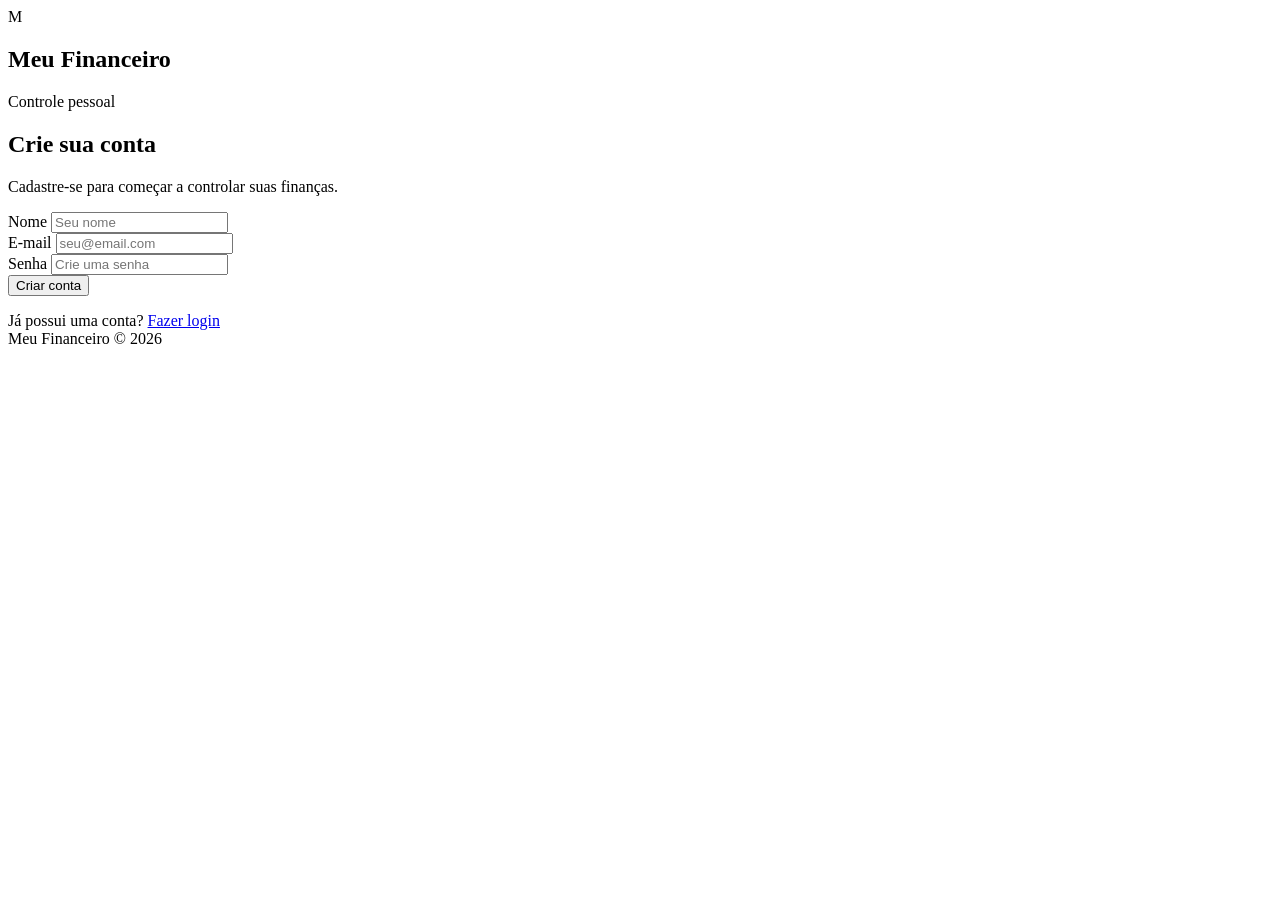
==== frontend/cadastro.html @ b6abe1ca "adicionado login e criar conta" ====
<!DOCTYPE html>
<html lang="pt-BR">

<head>
    <meta charset="UTF-8">
    <meta name="viewport" content="width=device-width, initial-scale=1.0">

    <title>Criar conta | Meu Financeiro</title>

    <link rel="stylesheet" href="/css/style.css">

    <link rel="preconnect" href="https://fonts.googleapis.com">
    <link rel="preconnect" href="https://fonts.gstatic.com" crossorigin>
    <link href="https://fonts.googleapis.com/css2?family=Inter:wght@400;500;600;700;800&display=swap" rel="stylesheet">
</head>

<body class="auth-body">

    <main class="auth-container">

        <div class="auth-logo">
            <div class="logo-icon">M</div>
            <div>
                <h2>Meu Financeiro</h2>
                <span>Controle pessoal</span>
            </div>
        </div>

        <section class="auth-card">

            <div class="auth-heading">
                <h1>Crie sua conta</h1>
                <p>Cadastre-se para começar a controlar suas finanças.</p>
            </div>

            <form id="formCadastro">

                <div class="form-group">
                    <label for="nome">Nome</label>
                    <input
                        type="text"
                        id="nome"
                        placeholder="Seu nome"
                        maxlength="100"
                        autocomplete="name"
                        required
                    >
                </div>

                <div class="form-group">
                    <label for="email">E-mail</label>
                    <input
                        type="email"
                        id="email"
                        placeholder="seu@email.com"
                        maxlength="200"
                        autocomplete="email"
                        required
                    >
                </div>

                <div class="form-group">
                    <label for="senha">Senha</label>
                    <input
                        type="password"
                        id="senha"
                        placeholder="Crie uma senha"
                        minlength="8"
                        autocomplete="new-password"
                        required
                    >
                </div>

                <button type="submit" id="btnCadastro" class="btn-primary auth-button">
                    Criar conta
                </button>

                <p id="mensagemCadastro" class="form-message"></p>

            </form>

            <div class="auth-footer">
                Já possui uma conta?
                <a href="/login">Fazer login</a>
            </div>

        </section>

        <footer class="auth-copy">
            Meu Financeiro © 2026
        </footer>

    </main>

    <script src="/js/auth.js"></script>

</body>
</html>
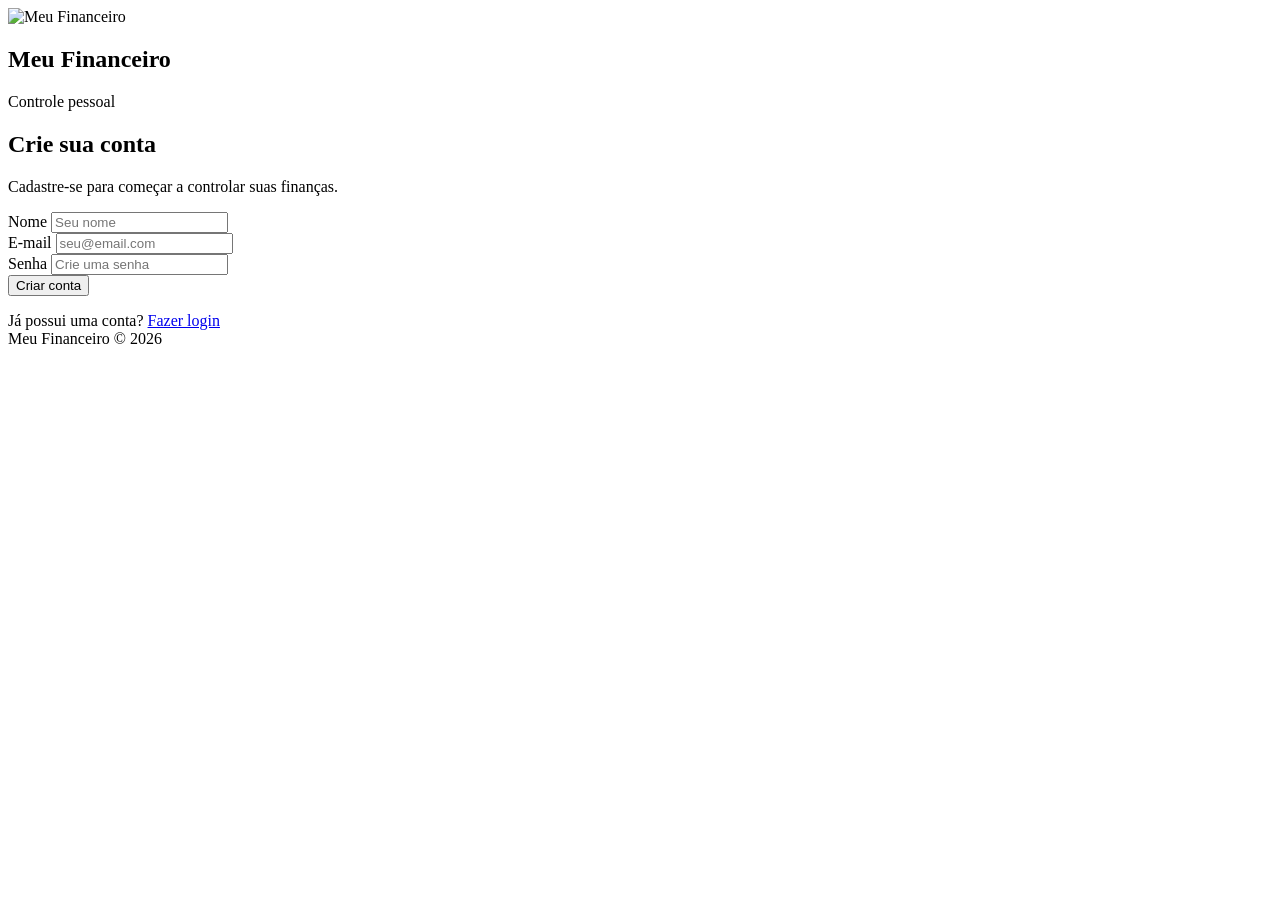
==== commit 3de1d1a7: "atualizado logo" ====
--- a/frontend/cadastro.html
+++ b/frontend/cadastro.html
@@ -9,7 +9,7 @@
     <title>Criar conta | Meu Financeiro</title>
 
     <link rel="stylesheet" href="/css/style.css">
-
+    <link rel="icon" type="image/png" href="/favicon1.png">
     <link rel="preconnect" href="https://fonts.googleapis.com">
     <link rel="preconnect" href="https://fonts.gstatic.com" crossorigin>
     <link href="https://fonts.googleapis.com/css2?family=Inter:wght@400;500;600;700;800&display=swap" rel="stylesheet">
@@ -20,7 +20,9 @@
     <main class="auth-container">
 
         <div class="auth-logo">
-            <div class="logo-icon">M</div>
+            <div class="logo-icon">
+                <img src="/favicon1.png" alt="Meu Financeiro">
+            </div>
             <div>
                 <h2>Meu Financeiro</h2>
                 <span>Controle pessoal</span>
